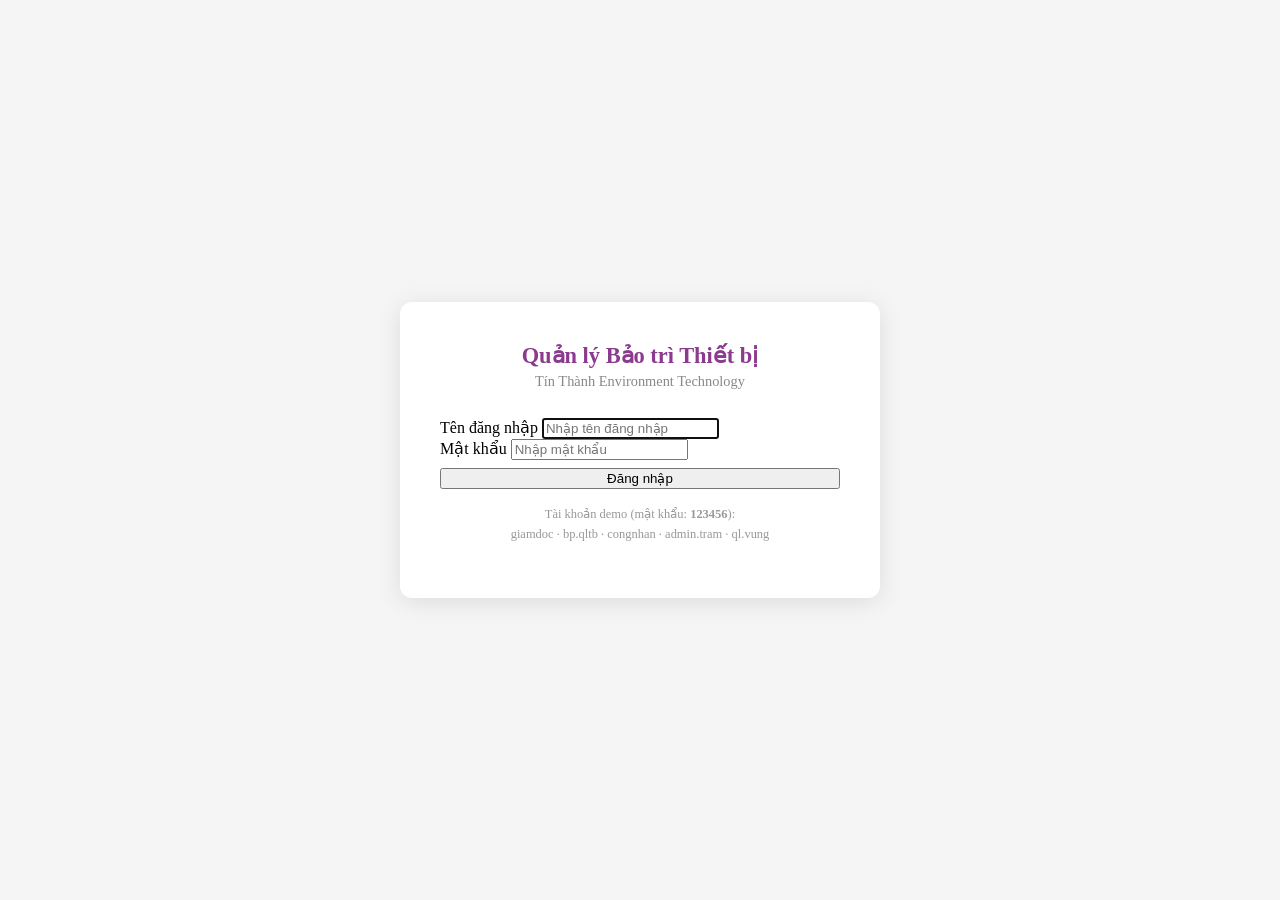
==== prototype/prototype/src/main/resources/static/login.html @ 61f65355 "fixed add login remove unneccessary function" ====
<!DOCTYPE html>
<html lang="vi">
<head>
    <meta charset="UTF-8">
    <meta name="viewport" content="width=device-width, initial-scale=1.0">
    <title>Đăng nhập</title>
    <link rel="stylesheet" href="/css/styles.css">
    <style>
        body { background: #f5f5f5; display: flex; align-items: center; justify-content: center; min-height: 100vh; margin: 0; }
        .login-box { background: #fff; padding: 40px; border-radius: 12px; box-shadow: 0 4px 24px rgba(0,0,0,.1); width: 100%; max-width: 400px; }
        .login-box h1 { text-align: center; color: #8b3a8f; margin: 0 0 4px; font-size: 1.4rem; }
        .login-box .subtitle { text-align: center; color: #888; margin: 0 0 28px; font-size: .9rem; }
        .msg { padding: 10px 14px; border-radius: 6px; margin-bottom: 16px; font-size: .9rem; display: none; }
        .msg.error   { background: #fee2e2; color: #c33; border: 1px solid #fca5a5; }
        .msg.success { background: #d1fae5; color: #065f46; border: 1px solid #6ee7b7; }
        .demo { margin-top: 16px; font-size: .78rem; color: #999; text-align: center; line-height: 1.6; }
    </style>
</head>
<body>
    <div class="login-box">
        <h1>Quản lý Bảo trì Thiết bị</h1>
        <p class="subtitle">Tín Thành Environment Technology</p>
        <div id="msg" class="msg"></div>
        <form method="post" action="/login">
            <div class="form-group">
                <label>Tên đăng nhập</label>
                <input type="text" name="username" required placeholder="Nhập tên đăng nhập" autofocus>
            </div>
            <div class="form-group">
                <label>Mật khẩu</label>
                <input type="password" name="password" required placeholder="Nhập mật khẩu">
            </div>
            <button type="submit" class="btn btn-primary" style="width:100%;margin-top:8px;">Đăng nhập</button>
        </form>
        <p class="demo">
            Tài khoản demo (mật khẩu: <strong>123456</strong>):<br>
            giamdoc · bp.qltb · congnhan · admin.tram · ql.vung
        </p>
    </div>
    <script>
        const p = new URLSearchParams(location.search);
        const el = document.getElementById('msg');
        if (p.has('error'))  { el.textContent = 'Tên đăng nhập hoặc mật khẩu không đúng.'; el.className = 'msg error';   el.style.display = 'block'; }
        if (p.has('logout')) { el.textContent = 'Đã đăng xuất thành công.';                 el.className = 'msg success'; el.style.display = 'block'; }
    </script>
</body>
</html>
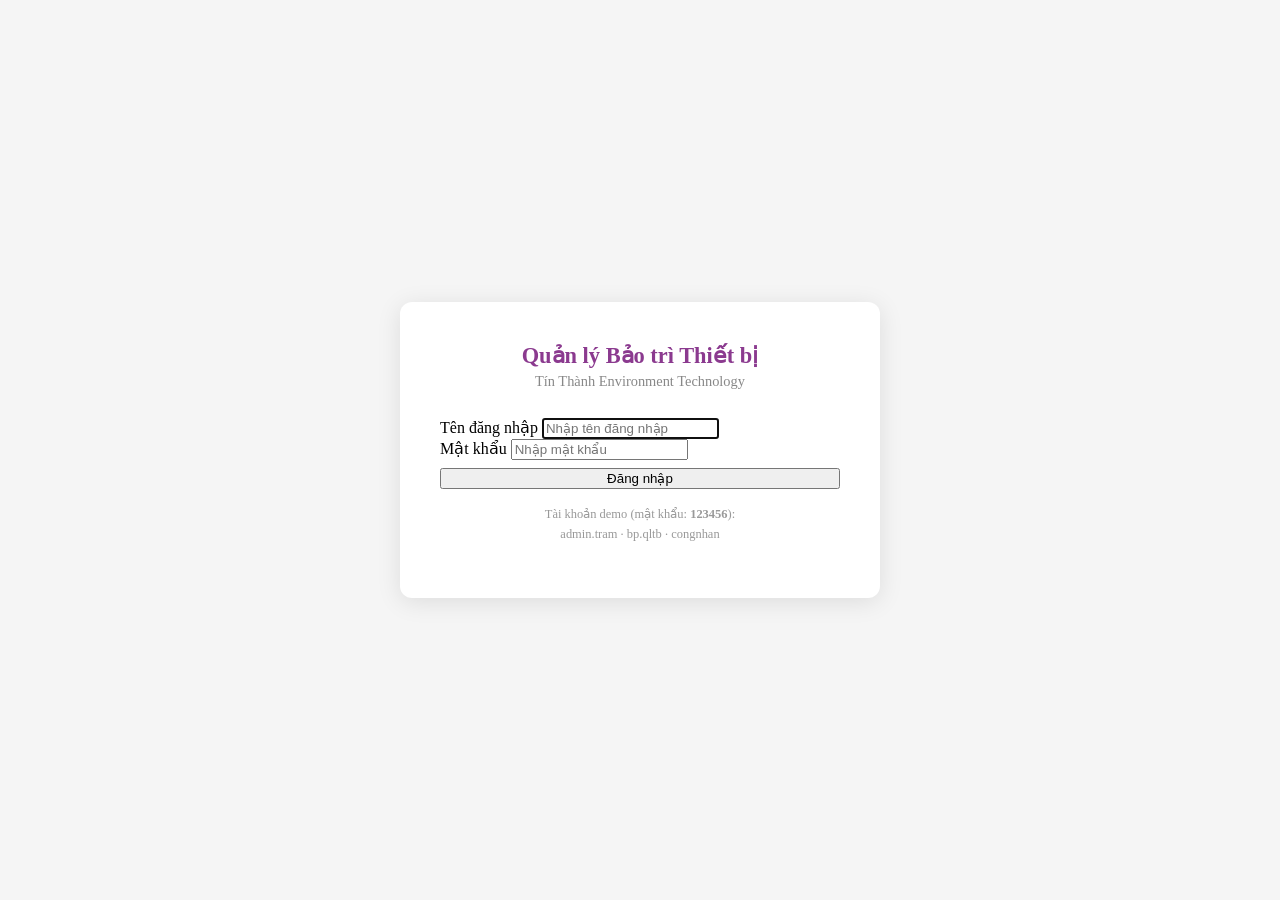
==== commit 4c4b8185: "final" ====
--- a/prototype/prototype/src/main/resources/static/login.html
+++ b/prototype/prototype/src/main/resources/static/login.html
@@ -34,7 +34,7 @@
         </form>
         <p class="demo">
             Tài khoản demo (mật khẩu: <strong>123456</strong>):<br>
-            giamdoc · bp.qltb · congnhan · admin.tram · ql.vung
+            admin.tram · bp.qltb · congnhan
         </p>
     </div>
     <script>
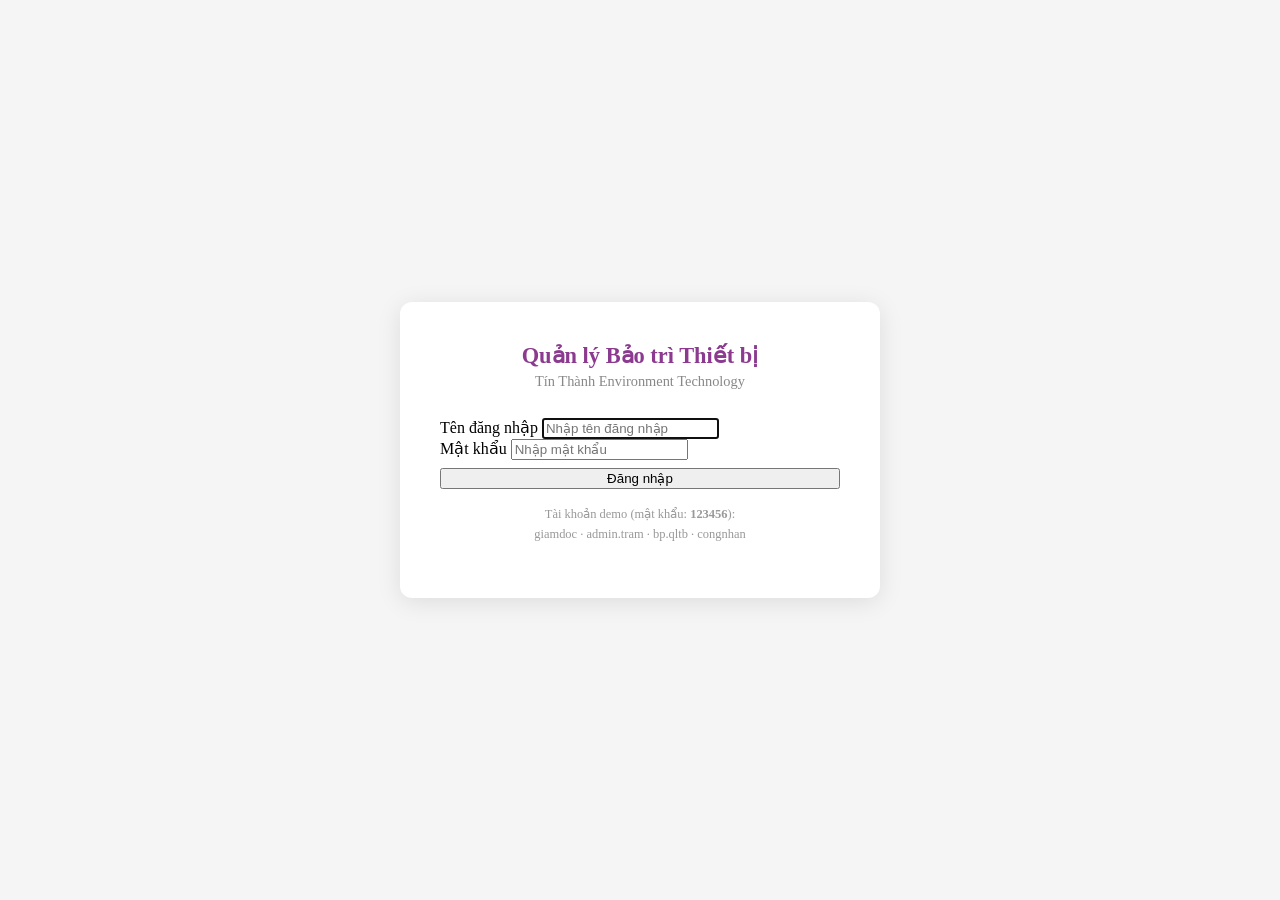
==== commit 5dc755dd: "final" ====
--- a/prototype/prototype/src/main/resources/static/login.html
+++ b/prototype/prototype/src/main/resources/static/login.html
@@ -34,7 +34,7 @@
         </form>
         <p class="demo">
             Tài khoản demo (mật khẩu: <strong>123456</strong>):<br>
-            admin.tram · bp.qltb · congnhan
+            giamdoc · admin.tram · bp.qltb · congnhan
         </p>
     </div>
     <script>
